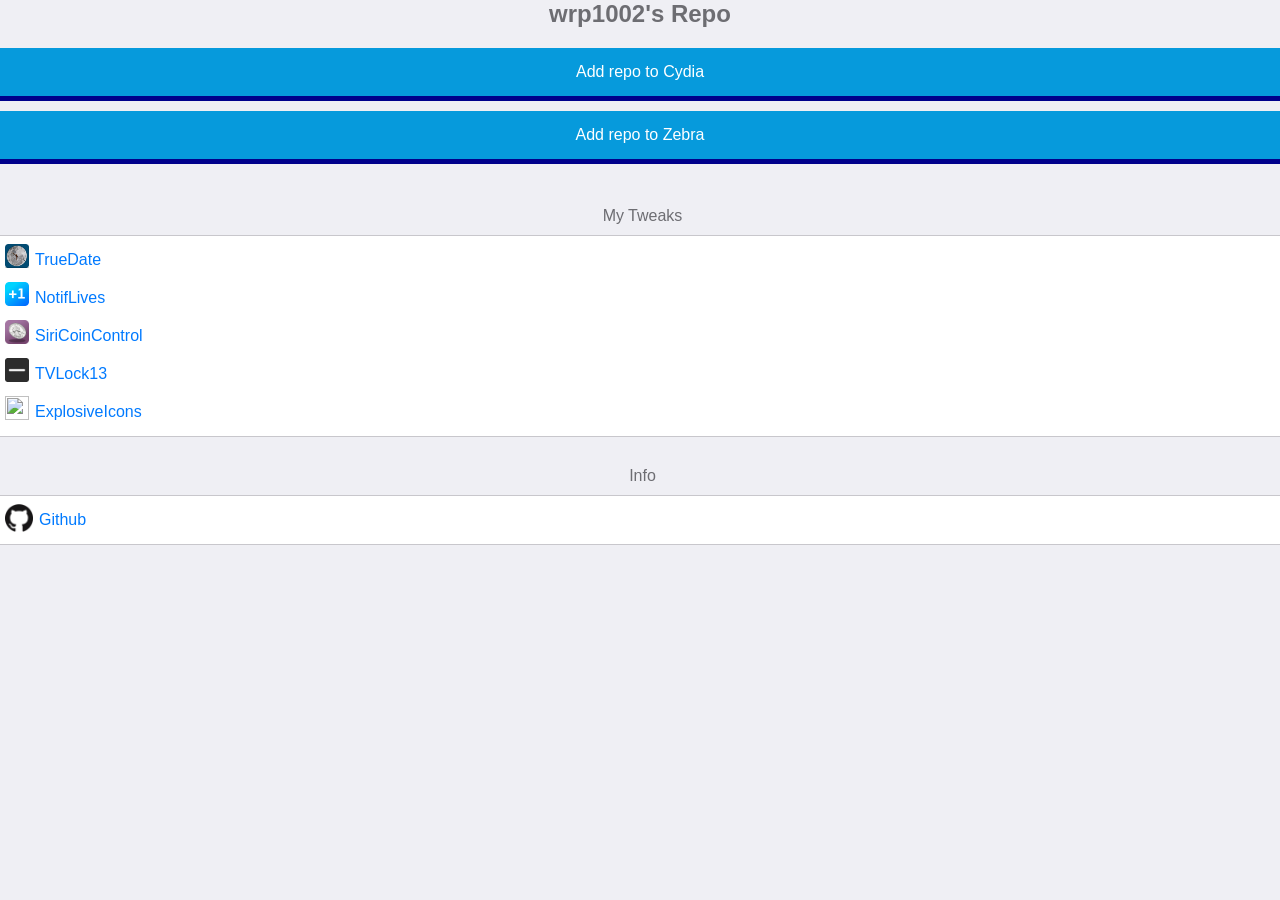
==== index.html @ ad36d9d9 "Updated method for making depictions" ====
<!DOCTYPE html>
<html lang="en">
	<head>
		<meta charset="utf-8">
		<title>wrp1002's Repo</title>
		<link rel="icon" href="/CydiaIcon.png">
		<meta name="viewport" content="width=device-width, initial-scale=1">
		<link rel="stylesheet" href="./depictions/resources/css/style.css">
	</head>


	<body ontouchstart="">
		<div class="title">wrp1002's Repo</div>

		<main id="content" role="main">
			<div>
				<a href="cydia://url/https://cydia.saurik.com/api/share#?source=https://wrp1002.github.io/" class="repoButton">Add repo to Cydia</a>
				<a href="zbra://sources/add/https://wrp1002.github.io" class="repoButton">Add repo to Zebra</a>
			</div>

			<br>

			<div class="headingCenter">My Tweaks</div>

			<ul>
				<li><a href="./depictions/TrueDate/index.html" role="button">TrueDate <img height="24" width="24" src="depictions/TrueDate/icon.png"></a></li>
				<li><a href="./depictions/NotifLives/index.html" role="button">NotifLives <img height="24" width="24" src="depictions/NotifLives/icon.png"></a></li>
				<li><a href="./depictions/SiriCoinControl/index.html" role="button">SiriCoinControl <img height="24" width="24" src="depictions/SiriCoinControl/icon.png"></a></li>
				<li><a href="./depictions/TVLock13/index.html" role="button">TVLock13 <img height="24" width="24" src="depictions/TVLock13/icon.png"></a></li>
				<li><a href="./depictions/ExplosiveIcons/index.html" role="button">ExplosiveIcons <img height="24" width="24" src="depictions/ExplosiveIcons/icon.png"></a></li>

			</ul>


			<div class="headingCenter">Info</div>
			<ul>
				<li>
					<a href="http://github.com/wrp1002" target="_blank" role="button">Github<img height="28" width="28" src="depictions/resources/github.png"></a>
				</li>
			</ul>
		</main>
	</body>
</html>
---- depictions/resources/css/style.css ----
html {
  background:#efeff4;
}

body {
  font-family: -apple-system, BlinkMacSystemFont, "Helvetica Neue", "Helvetica", sans-serif;
  margin: 0px;
}

@media only screen and (max-width: 600px) {
    .body {
        margin-left: 20px;
        margin-right: 20px;
    }
    .scroll_view {
        width: calc(100vw - 20px);
    }
}
@media only screen and (min-width: 601px) {
    .body {
        width: 500px;
        margin-left: auto;
        margin-right: auto;
    }
    .scroll_view {
        width: calc(500px - 40px);
    }
}

.site {
  font-family: -apple-system, BlinkMacSystemFont, "Helvetica Neue", "Helvetica", sans-serif;
  margin: 0px;
  overflow-x: hidden;
  width: 100%;
}

a {
  color:#007aff;
  text-decoration:none;
  margin-left:0px;
  display:block;
}

ul {
  margin:		 0px 0 15px;
  padding:       5px;
  list-style:    none;
  background:  	 #fff;
  display:       block;
  border-top:    solid #c8c7cc;
  border-bottom: solid #c8c7cc; 
  border-width:  thin;
}

ul li {
  display:block;
  height:100%;
  padding:10px;
}

li img {
  margin:-7px 6px -9px -10px;
  float:left;
  display:block;
}


.title {
	color:#6d6d72;	
	text-align:center;
	font-size:24px;	
	padding-bottom: 20px;
	font-weight: bold;
}

.repoButton {
	background-color: #069ADC;
	color: white;
	text-align: center;
	font-size: 16px;
	border: none;
	padding: 15px 32px;
	margin-bottom:15px;
	box-shadow: 0 5px 0 darkblue;
	position: relative;
	text-decoration: none;
}

.repoButton:hover {
	background-color: #06aedc;
}

.repoButton:active {
	box-shadow: none;
	top: 5px;
}

.heading {
	color:#6d6d72;
	text-transform: uppercase;
	padding-top:    15px;
	padding-bottom: 10px;
	padding-left:   5px;
}

.headingCenter {
	color:#6d6d72;
	padding-top:    15px;
	padding-bottom: 10px;
	padding-left:   5px;
	text-align: center;
}

.footer {
	color:#6d6d72;
	text-align: center;
}

.scroll_view_container {
    text-align: center;
}

.scroll_view {
    overflow-x: scroll;
    overflow-y: hidden;
    margin: 10px;
    white-space: nowrap;
    -webkit-overflow-scrolling: touch;
}

.scroll_view > .img_card {
    background-color: #ccc;
    width: 250px;
    margin: 5px;
    border-radius: 10px;
    font-weight: bold;
    position: relative;
    display: inline-block;
}
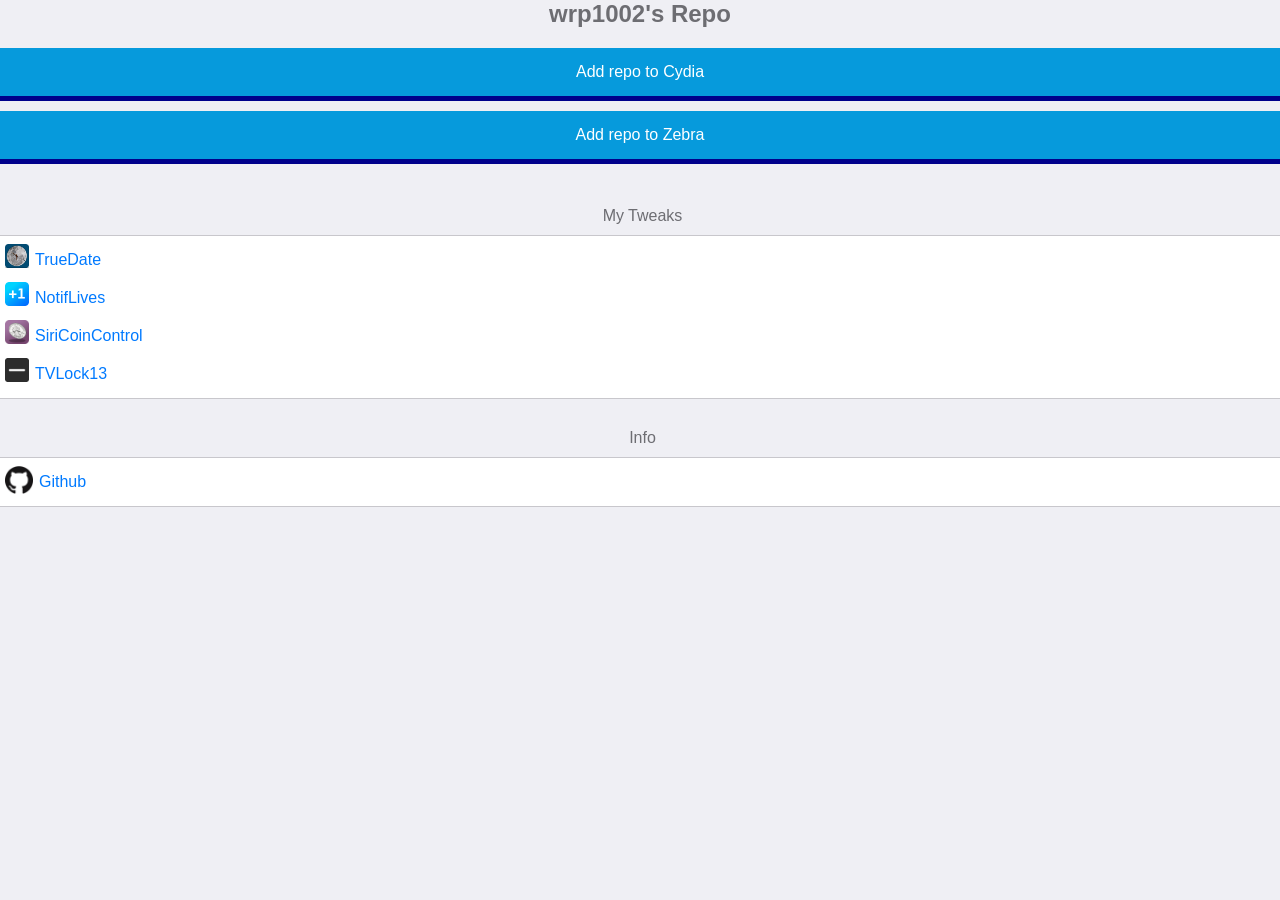
==== commit 98a32f63: "removed iconexplosions for now" ====
--- a/index.html
+++ b/index.html
@@ -28,7 +28,6 @@
 				<li><a href="./depictions/NotifLives/index.html" role="button">NotifLives <img height="24" width="24" src="depictions/NotifLives/icon.png"></a></li>
 				<li><a href="./depictions/SiriCoinControl/index.html" role="button">SiriCoinControl <img height="24" width="24" src="depictions/SiriCoinControl/icon.png"></a></li>
 				<li><a href="./depictions/TVLock13/index.html" role="button">TVLock13 <img height="24" width="24" src="depictions/TVLock13/icon.png"></a></li>
-				<li><a href="./depictions/ExplosiveIcons/index.html" role="button">ExplosiveIcons <img height="24" width="24" src="depictions/ExplosiveIcons/icon.png"></a></li>
 
 			</ul>
 
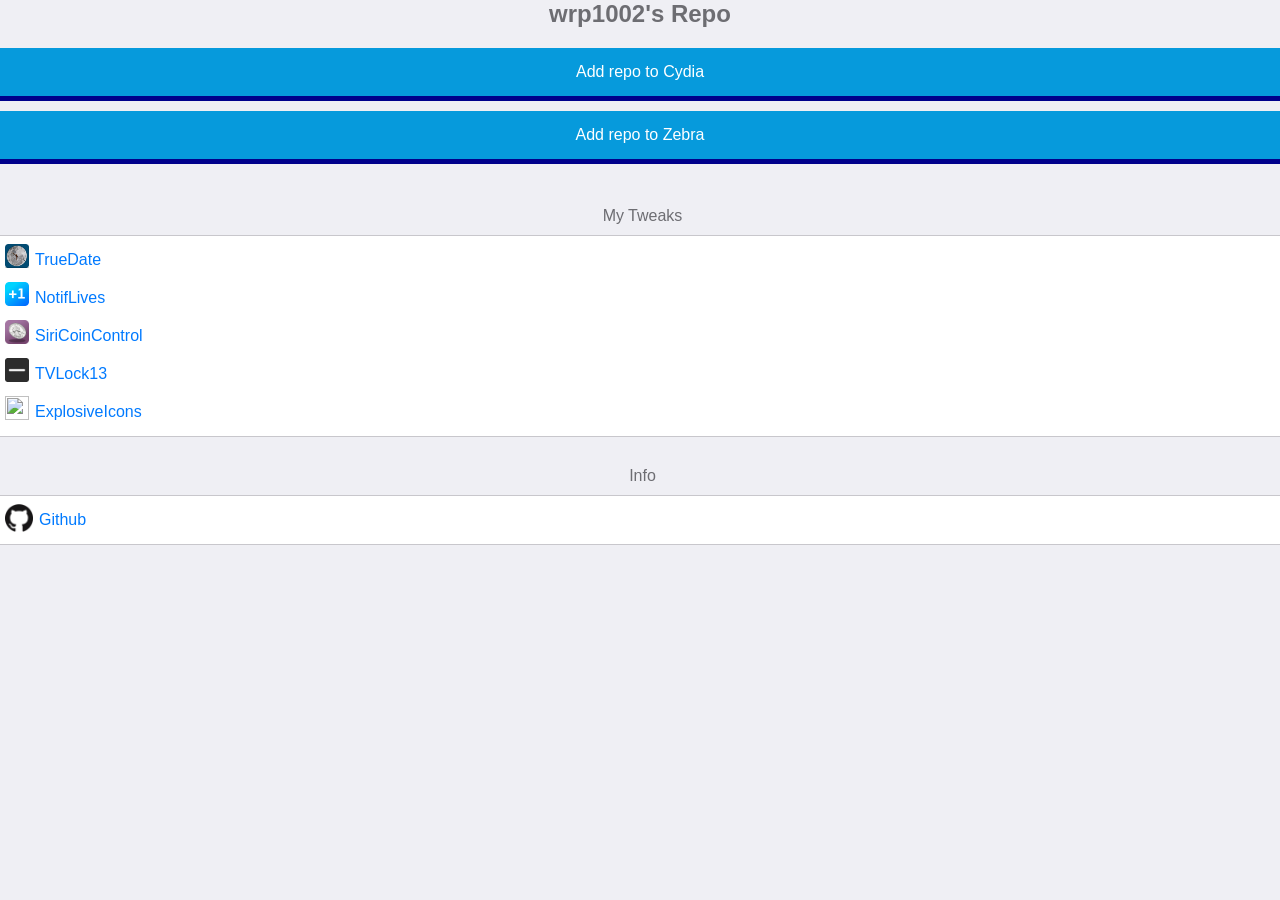
==== commit ab80fe65: "explosive index" ====
--- a/index.html
+++ b/index.html
@@ -28,6 +28,7 @@
 				<li><a href="./depictions/NotifLives/index.html" role="button">NotifLives <img height="24" width="24" src="depictions/NotifLives/icon.png"></a></li>
 				<li><a href="./depictions/SiriCoinControl/index.html" role="button">SiriCoinControl <img height="24" width="24" src="depictions/SiriCoinControl/icon.png"></a></li>
 				<li><a href="./depictions/TVLock13/index.html" role="button">TVLock13 <img height="24" width="24" src="depictions/TVLock13/icon.png"></a></li>
+				<li><a href="./depictions/ExplosiveIcons/index.html" role="button">ExplosiveIcons <img height="24" width="24" src="depictions/ExplosiveIcons/icon.png"></a></li>
 
 			</ul>
 
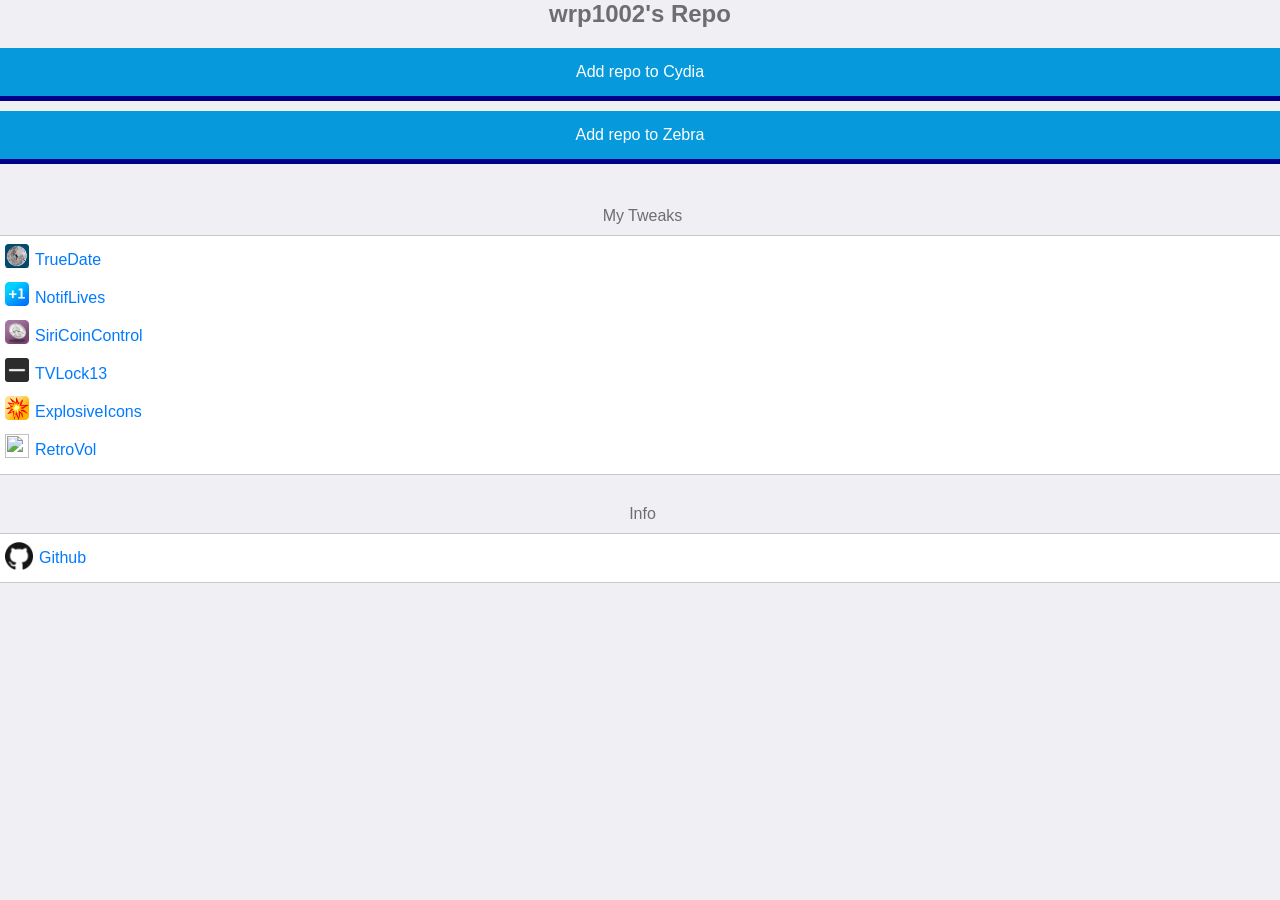
==== commit cbdd26e1: "refresh index" ====
--- a/index.html
+++ b/index.html
@@ -29,6 +29,7 @@
 				<li><a href="./depictions/SiriCoinControl/index.html" role="button">SiriCoinControl <img height="24" width="24" src="depictions/SiriCoinControl/icon.png"></a></li>
 				<li><a href="./depictions/TVLock13/index.html" role="button">TVLock13 <img height="24" width="24" src="depictions/TVLock13/icon.png"></a></li>
 				<li><a href="./depictions/ExplosiveIcons/index.html" role="button">ExplosiveIcons <img height="24" width="24" src="depictions/ExplosiveIcons/icon.png"></a></li>
+				<li><a href="./depictions/RetroVol/index.html" role="button">RetroVol <img height="24" width="24" src="depictions/RetroVol/icon.png"></a></li>
 
 			</ul>
 
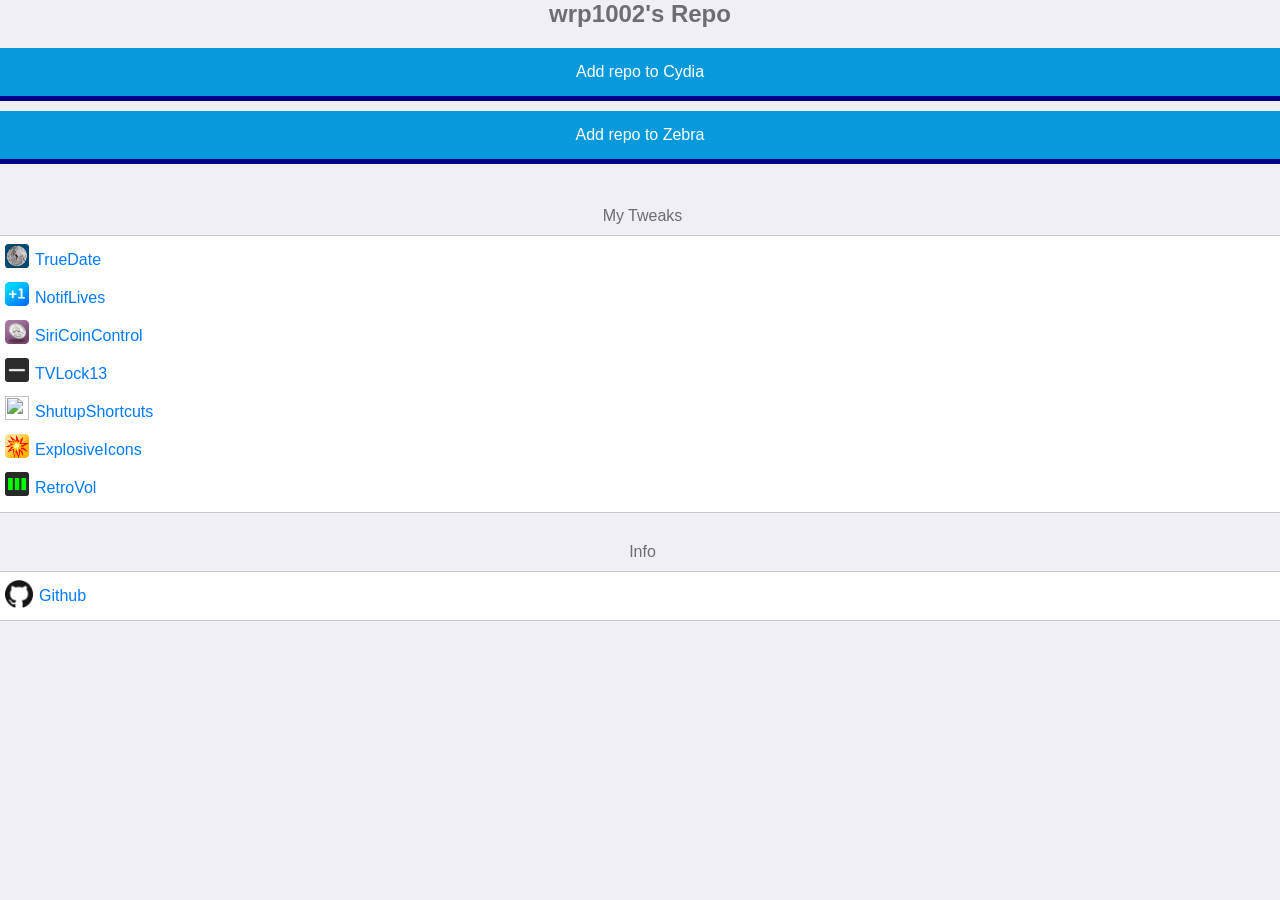
==== commit bce6d02d: "add shutupshortcuts" ====
--- a/index.html
+++ b/index.html
@@ -28,6 +28,7 @@
 				<li><a href="./depictions/NotifLives/index.html" role="button">NotifLives <img height="24" width="24" src="depictions/NotifLives/icon.png"></a></li>
 				<li><a href="./depictions/SiriCoinControl/index.html" role="button">SiriCoinControl <img height="24" width="24" src="depictions/SiriCoinControl/icon.png"></a></li>
 				<li><a href="./depictions/TVLock13/index.html" role="button">TVLock13 <img height="24" width="24" src="depictions/TVLock13/icon.png"></a></li>
+				<li><a href="./depictions/ShutupShortcuts/index.html" role="button">ShutupShortcuts <img height="24" width="24" src="depictions/ShutupShortcuts/icon.png"></a></li>
 				<li><a href="./depictions/ExplosiveIcons/index.html" role="button">ExplosiveIcons <img height="24" width="24" src="depictions/ExplosiveIcons/icon.png"></a></li>
 				<li><a href="./depictions/RetroVol/index.html" role="button">RetroVol <img height="24" width="24" src="depictions/RetroVol/icon.png"></a></li>
 
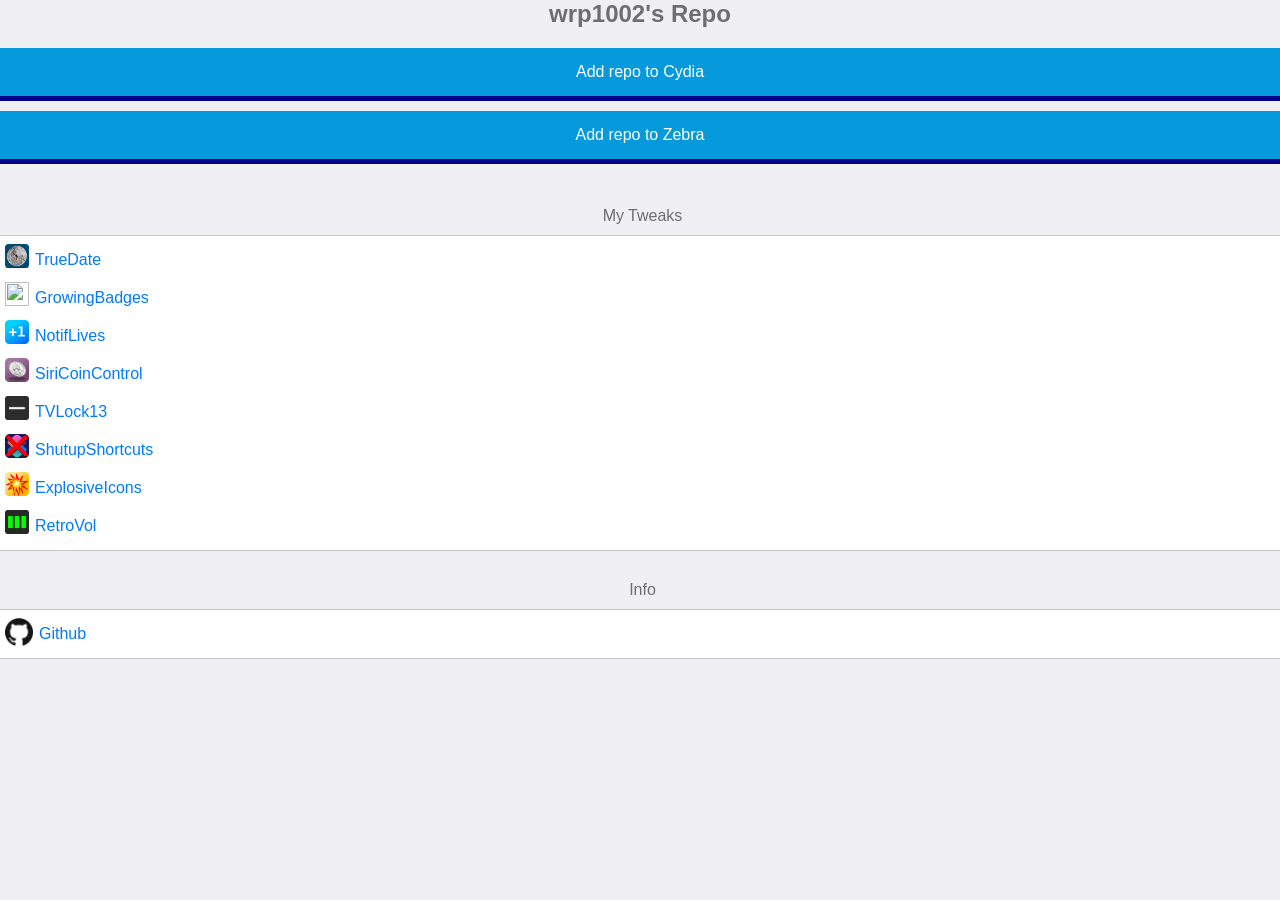
==== commit 717cbe32: "added growingbadges" ====
--- a/index.html
+++ b/index.html
@@ -25,6 +25,7 @@
 
 			<ul>
 				<li><a href="./depictions/TrueDate/index.html" role="button">TrueDate <img height="24" width="24" src="depictions/TrueDate/icon.png"></a></li>
+				<li><a href="./depictions/GrowingBadges/index.html" role="button">GrowingBadges <img height="24" width="24" src="depictions/GrowingBadges/icon.png"></a></li>
 				<li><a href="./depictions/NotifLives/index.html" role="button">NotifLives <img height="24" width="24" src="depictions/NotifLives/icon.png"></a></li>
 				<li><a href="./depictions/SiriCoinControl/index.html" role="button">SiriCoinControl <img height="24" width="24" src="depictions/SiriCoinControl/icon.png"></a></li>
 				<li><a href="./depictions/TVLock13/index.html" role="button">TVLock13 <img height="24" width="24" src="depictions/TVLock13/icon.png"></a></li>
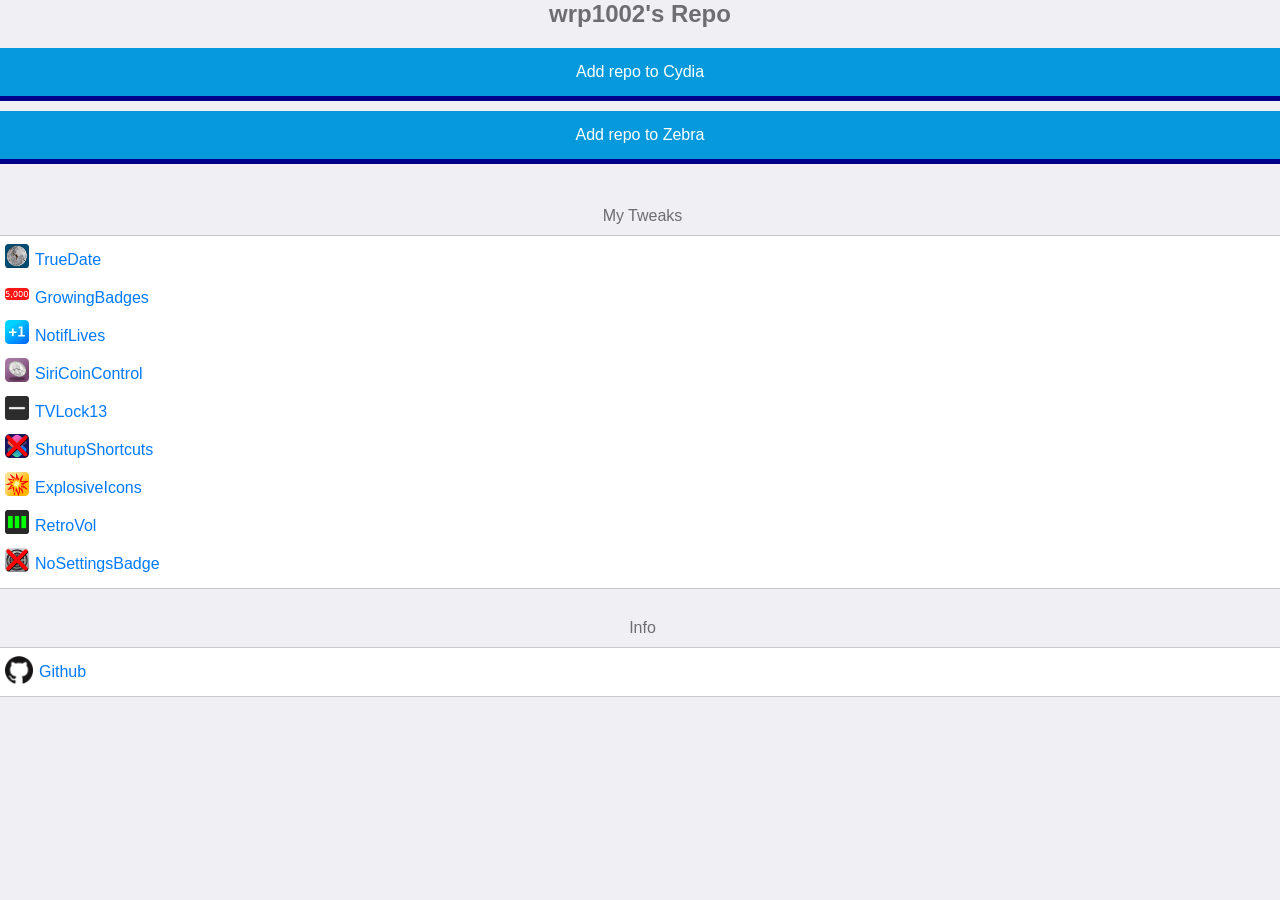
==== commit ca9b225e: "nosettings badge screenshots" ====
--- a/index.html
+++ b/index.html
@@ -32,6 +32,7 @@
 				<li><a href="./depictions/ShutupShortcuts/index.html" role="button">ShutupShortcuts <img height="24" width="24" src="depictions/ShutupShortcuts/icon.png"></a></li>
 				<li><a href="./depictions/ExplosiveIcons/index.html" role="button">ExplosiveIcons <img height="24" width="24" src="depictions/ExplosiveIcons/icon.png"></a></li>
 				<li><a href="./depictions/RetroVol/index.html" role="button">RetroVol <img height="24" width="24" src="depictions/RetroVol/icon.png"></a></li>
+				<li><a href="./depictions/NoSettingsBadge/index.html" role="button">NoSettingsBadge <img height="24" width="24" src="depictions/NoSettingsBadge/icon.png"></a></li>
 
 			</ul>
 
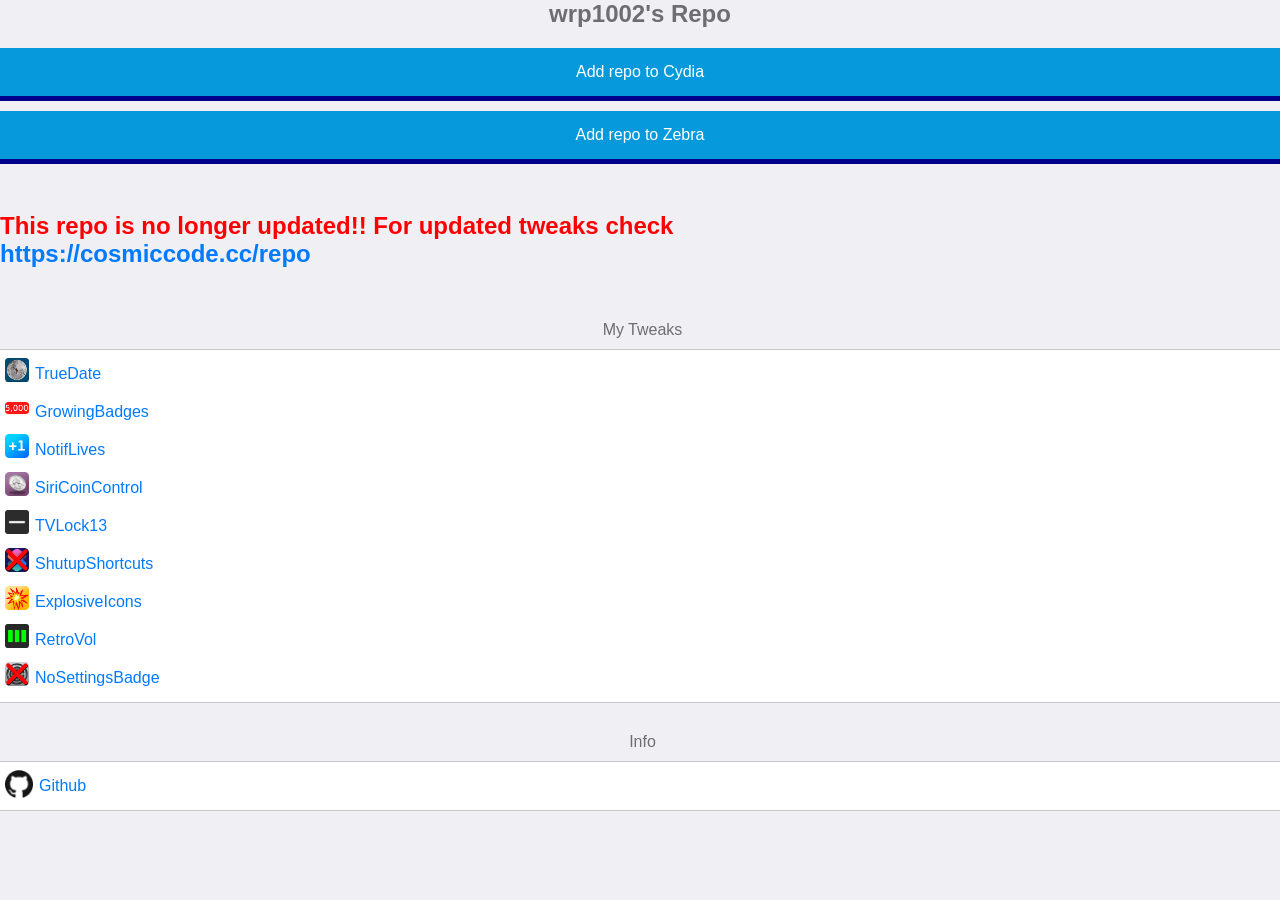
==== commit 86e3f062: "Update index.html" ====
--- a/index.html
+++ b/index.html
@@ -18,6 +18,10 @@
 				<a href="cydia://url/https://cydia.saurik.com/api/share#?source=https://wrp1002.github.io/" class="repoButton">Add repo to Cydia</a>
 				<a href="zbra://sources/add/https://wrp1002.github.io" class="repoButton">Add repo to Zebra</a>
 			</div>
+
+			<br>
+
+			<h2 style="color: red">This repo is no longer updated!! For updated tweaks check <a href="https://cosmiccode.cc/repo">https://cosmiccode.cc/repo</a></h2>
 
 			<br>
 
